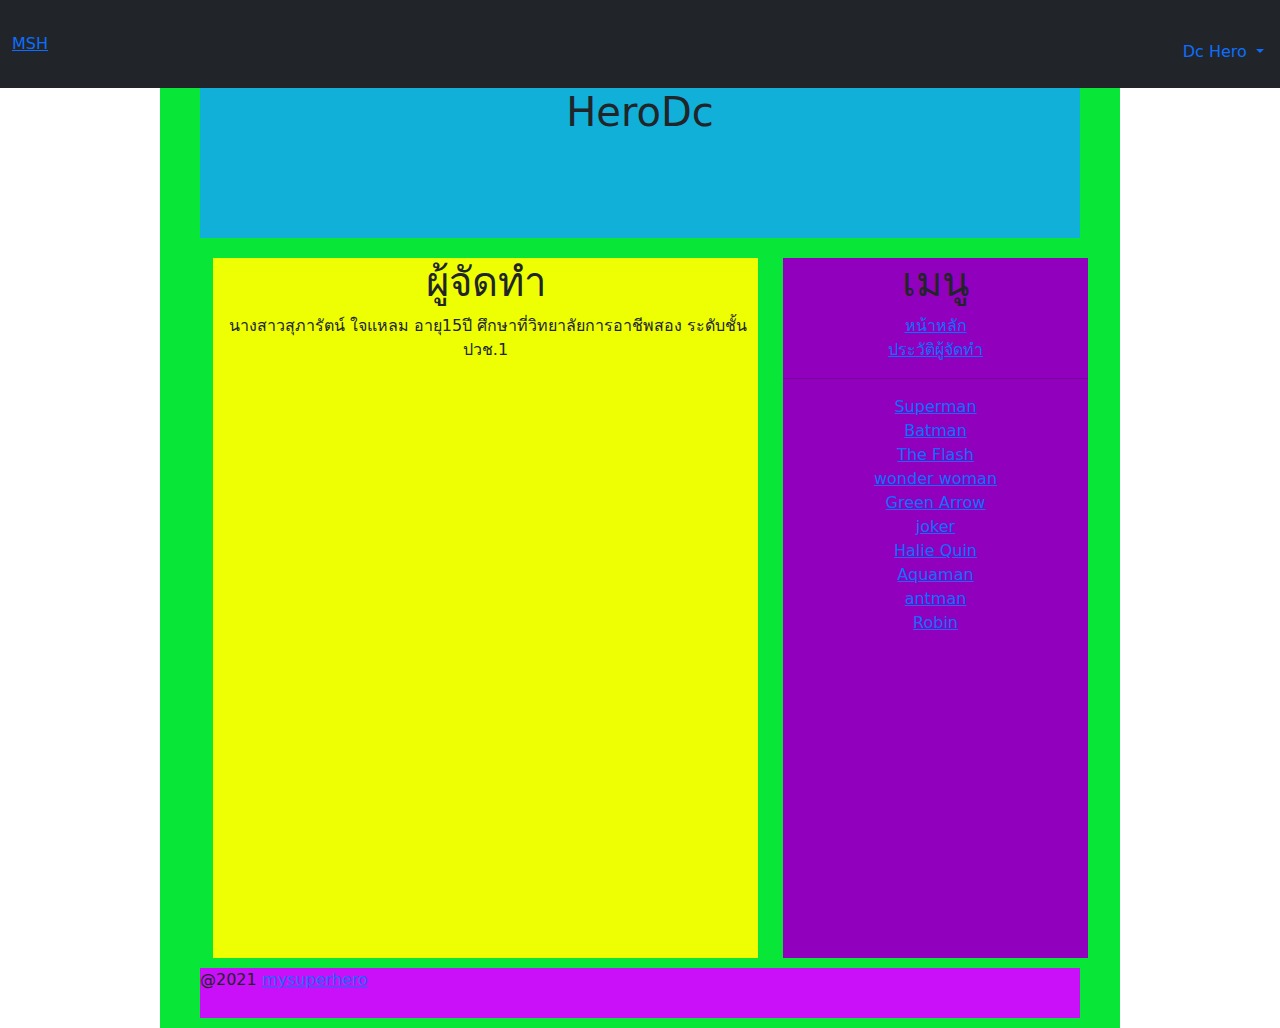
==== c01.html @ fb20812a "Hero DC" ====
<!DOCTYPE html>
<html lang="en">
  <head>
    <meta charset="UTF-8" />
    <meta name="viewport" content="width=device-width, initial-scale=1.0" />
    <title>mysuperhero</title>
    <link rel="stylesheet" href="./css/bootstrap.css">
    <link rel="stylesheet" href="style.css" />
  </head>
  <body>
    <nav class="navbar navbar-expand-lg navbar-dark bg-dark">
      <div class="container-fluid">
        <a class="navber-brand"heef="#">MSH</a>
        <button
        class="navbar-toggler"
        type="button"
        data-bs-toggle="collapse"
        data-bs-target="#navberSupportedcontent"
        aria-controls="navberSupportedcontent"
        aria-expanded="false"
        aria-label="toggle navigation"
        >
        <span class="navber-toggle-icon"></span>
      </button>
      </div class="collapse navbar-collapse"id="navberSupportedcontent">
      <ul class="navber-nav me-auto mb-2 mb-lg-o">
        <li class="nav-item dropdown"></li>
        <a 
        class="nav-link dropdown-toggle"
        href="#"
        id="navberDropdown"
        role="button"
        data-bs-toggle="dropdown"
        aria-expanded="false"
        >
        Dc Hero
      </a>
      <ul class="dropdown-menu"aria-labelledby="navberDropdown">
        <li><a class="dropdown-item"href="C01.html">Superman</a></li>
        <li><a class="dropdown-item"href="C02.html">Batman</a></li>
        <li><a class="dropdown-item"href="C03.html">The Flash</a></li>
        <li><a class="dropdown-item"href="C04.html">wonder woman</a></li>
        <li><a class="dropdown-item"href="C05.html">green Lantern</a></li>
        <li><a class="dropdown-item"href="C06.html">joker</a></li>
        <li><a class="dropdown-item"href="C07.html">Halie Quin</a></li>
        <li><a class="dropdown-item"herf="C08.html">antman</a></li>
        <li><a class="dropdown-item"herf="C09.html">Aquaman</a></li>
        <li><a class="dropdown-item"href="C10.html">Cyborg</a></li>
      </ul>
      </ul>
    </nav>

    <script src="./js/bootstrap.js"></script>

    <div class="container">
      <header>
        <h1>HeroDc</h1>

      </header>
      <section>
        <h1>ผู้จัดทำ</h1>
       <img src="/images/รุปกุ.jpg" alt="">
        
       นางสาวสุภารัตน์ ใจแหลม อายุ15ปี ศึกษาที่วิทยาลัยการอาชีพสอง ระดับชั้นปวช.1
        </p>

      </section>
      <aside>
        <h1>เมนู</h1>
        <a href="./ประวัติ.html" target="_blank" rel="noopener noreferrer">หน้าหลัก</a>
        <br />
        <a href="./ประวัติ.html" target="_blank" rel="noopener noreferrer"
          >ประวัติผู้จัดทำ</a
        >
        <hr />
        <a href="C01.html" target="_blank" rel="noopener noreferrer">Superman</a>
        <br />
        <a href="C02.html" target="_blank" rel="noopener noreferrer">Batman</a>
        <br />
        <a href="C03.html" target="_blank" rel="noopener noreferrer">The Flash</a>
        <br />
        <a href="C04.html" target="_blank" rel="noopener noreferrer">wonder woman</a>
        <br />
        <a href="C05.html" target="_blank" rel="noopener noreferrer">Green Arrow</a>
        <br />
        <a href="C06.html" target="_blank" rel="noopener noreferrer">joker</a>
        <br />
        <a href="C07.html" target="_blank" rel="noopener noreferrer">Halie Quin</a>
        <br />
        <a href="C08.html" target="_blank" rel="noopener noreferrer">Aquaman</a>
        <br />
        <a href="C09.html" target="_blank" rel="noopener noreferrer">antman</a>
        <br />
        <a href="C10.html" target="_blank" rel="noopener noreferrer">Robin</a>
      </aside>

      <div class="clearfix"></div>

      <footer>
        <p>
          @2021
          <A
          href="https://nathees.com"
          target="_blank"
          rel="noopenr noreferrer"
          >mysuperhero
        </A>
        </p>
      </footer>
    </div>
  </body>
</html>
---- style.css ----
* {
  margin: 0;
  padding: 0;
}

.clearfix {
  clear: both;
}

.container {
  width: 960px;
  margin: 0 auto;
  background: rgb(8, 231, 56);
  overflow: hidden;
}
header {
  text-align: center;
  width: 880px;
  height: 150px;
  background: rgb(16, 176, 216);
  margin: 0 auto;
}
section {
  margin-left: 41px;
  margin-top: 20px;
  text-align: center;
  width: 545px;
  height: 700px;
  background: rgb(238, 255, 4);
  float: left;
}
aside {
  margin-left: 25px;
  margin-top: 20px;
  width: 305px;
  height: 700px;
  text-align: center;
  background: rgb(145, 1, 189);
  float: left;
}

footer {
  background: rgb(202, 16, 248);
  width: 880px;
  height: 50px;
  margin: 10px auto;
}
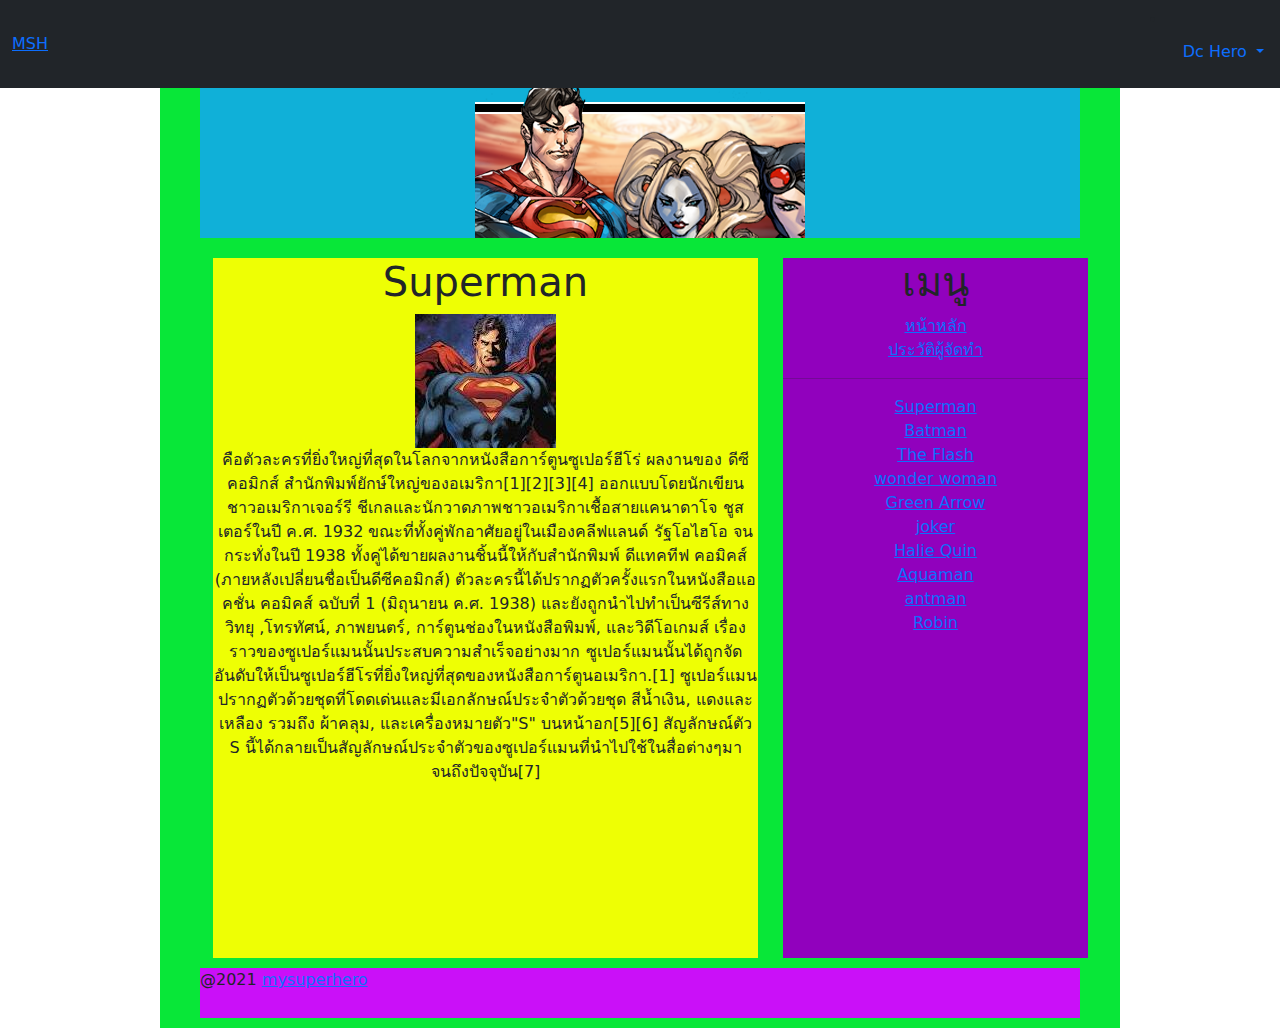
==== commit d6f1c71f: "HeroDc" ====
--- a/c01.html
+++ b/c01.html
@@ -54,22 +54,24 @@
 
     <div class="container">
       <header>
-        <h1>HeroDc</h1>
+        <img src="/images/DC-Unchained-reviews-01.png" alt="">
 
       </header>
       <section>
-        <h1>ผู้จัดทำ</h1>
-       <img src="/images/รุปกุ.jpg" alt="">
-        
-       นางสาวสุภารัตน์ ใจแหลม อายุ15ปี ศึกษาที่วิทยาลัยการอาชีพสอง ระดับชั้นปวช.1
+        <h1>Superman</h1>
+       <img src="/images/s (1).jpg" alt="">
+        <p>คือตัวละครที่ยิ่งใหญ่ที่สุดในโลกจากหนังสือการ์ตูนซูเปอร์ฮีโร่ ผลงานของ ดีซีคอมิกส์ สำนักพิมพ์ยักษ์ใหญ่ของอเมริกา[1][2][3][4] ออกแบบโดยนักเขียนชาวอเมริกาเจอร์รี ชีเกลและนักวาดภาพชาวอเมริกาเชื้อสายแคนาดาโจ ชูสเตอร์ในปี ค.ศ. 1932 ขณะที่ทั้งคู่พักอาศัยอยู่ในเมืองคลีฟแลนด์ รัฐโอไฮโอ จนกระทั่งในปี 1938 ทั้งคู่ได้ขายผลงานชิ้นนี้ให้กับสำนักพิมพ์ ดีแทคทีฟ คอมิคส์ 
+          (ภายหลังเปลี่ยนชื่อเป็นดีซีคอมิกส์) ตัวละครนี้ได้ปรากฏตัวครั้งแรกในหนังสือแอคชั่น คอมิคส์ ฉบับที่ 1 (มิถุนายน ค.ศ. 1938) และยังถูกนำไปทำเป็นซีรีส์ทางวิทยุ ,โทรทัศน์, ภาพยนตร์, การ์ตูนช่องในหนังสือพิมพ์, และวิดีโอเกมส์ เรื่องราวของซูเปอร์แมนนั้นประสบความสำเร็จอย่างมาก ซูเปอร์แมนนั้นได้ถูกจัดอันดับให้เป็นซูเปอร์ฮีโรที่ยิ่งใหญ่ที่สุดของหนังสือการ์ตูนอเมริกา.[1] 
+          ซูเปอร์แมนปรากฏตัวด้วยชุดที่โดดเด่นและมีเอกลักษณ์ประจำตัวด้วยชุด สีน้ำเงิน, แดงและเหลือง รวมถึง ผ้าคลุม, และเครื่องหมายตัว"S" บนหน้าอก[5][6] สัญลักษณ์ตัว S นี้ได้กลายเป็นสัญลักษณ์ประจำตัวของซูเปอร์แมนที่นำไปใช้ในสื่อต่างๆมาจนถึงปัจจุบัน[7]
         </p>
+       
 
       </section>
       <aside>
         <h1>เมนู</h1>
         <a href="./ประวัติ.html" target="_blank" rel="noopener noreferrer">หน้าหลัก</a>
         <br />
-        <a href="./ประวัติ.html" target="_blank" rel="noopener noreferrer"
+        <a href="index copy.html" target="_blank" rel="noopener noreferrer"
           >ประวัติผู้จัดทำ</a
         >
         <hr />
